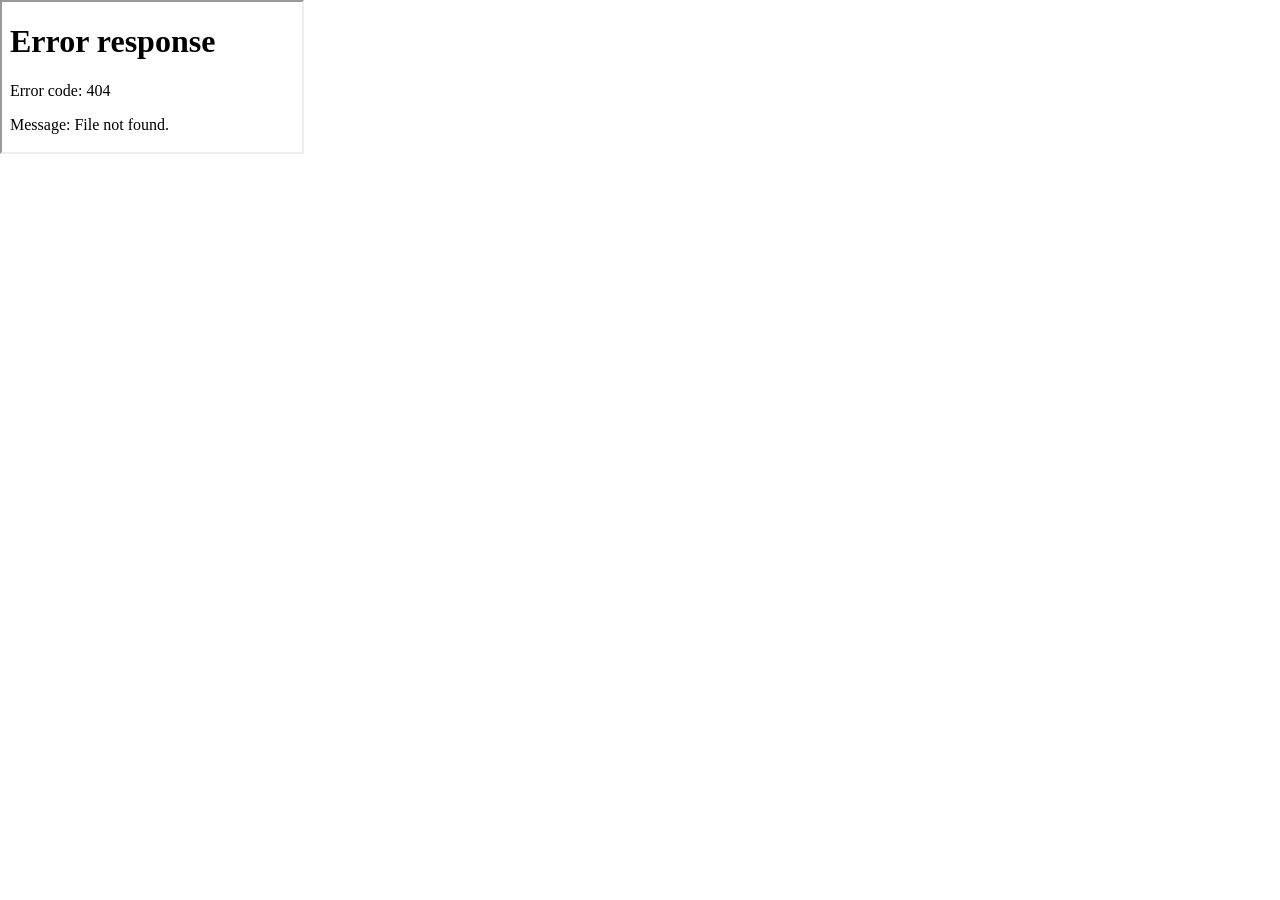
==== sketchie/index.html @ 5af54aa4 "upload" ====
<html>
<head>
  <meta charset="utf-8">
  <meta name="viewport" content="width=device-width, initial-scale=1.0">

  <!-- PLEASE NO CHANGES BELOW THIS LINE (UNTIL I SAY SO) -->
  <script language="javascript" type="text/javascript" src="libraries/p5.min.js"></script>
  <script language="javascript" type="text/javascript" src="your_drawing_tool_2026.js"></script>
  <!-- OK, YOU CAN MAKE CHANGES BELOW THIS LINE AGAIN -->

  <!-- This line removes any default padding and style.
       You might only need one of these values set. -->
  <style> body { padding: 0; margin: 0; } </style>
</head>

<iframe src="PASTE_YOUR_P5_URL_HERE" id="your_drawing_tool_2026"></iframe>


<body>
</body>
</html>
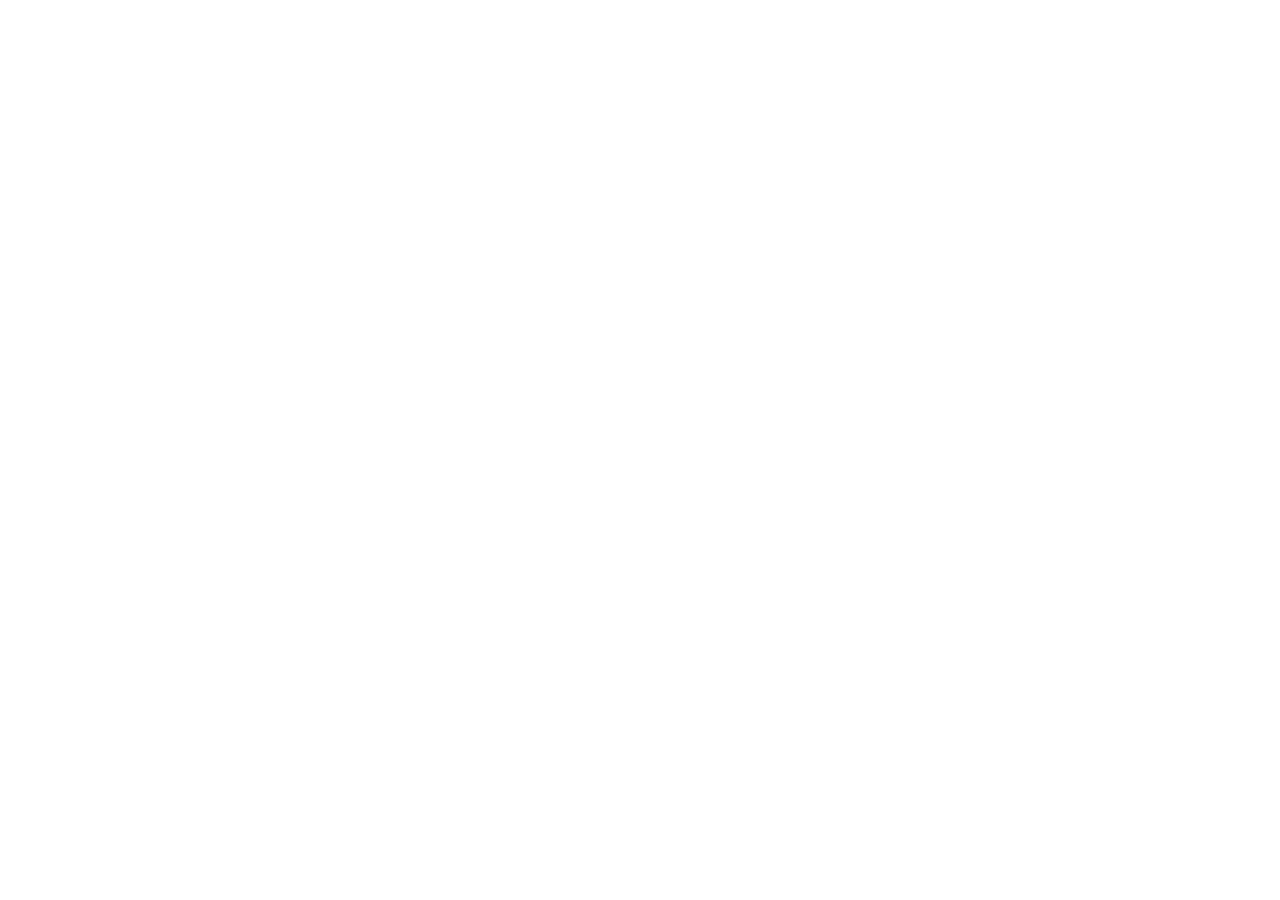
==== commit 627a6122: "sketchie" ====
--- a/sketchie/index.html
+++ b/sketchie/index.html
@@ -13,8 +13,6 @@
   <style> body { padding: 0; margin: 0; } </style>
 </head>
 
-<iframe src="PASTE_YOUR_P5_URL_HERE" id="your_drawing_tool_2026"></iframe>
-
 
 <body>
 </body>
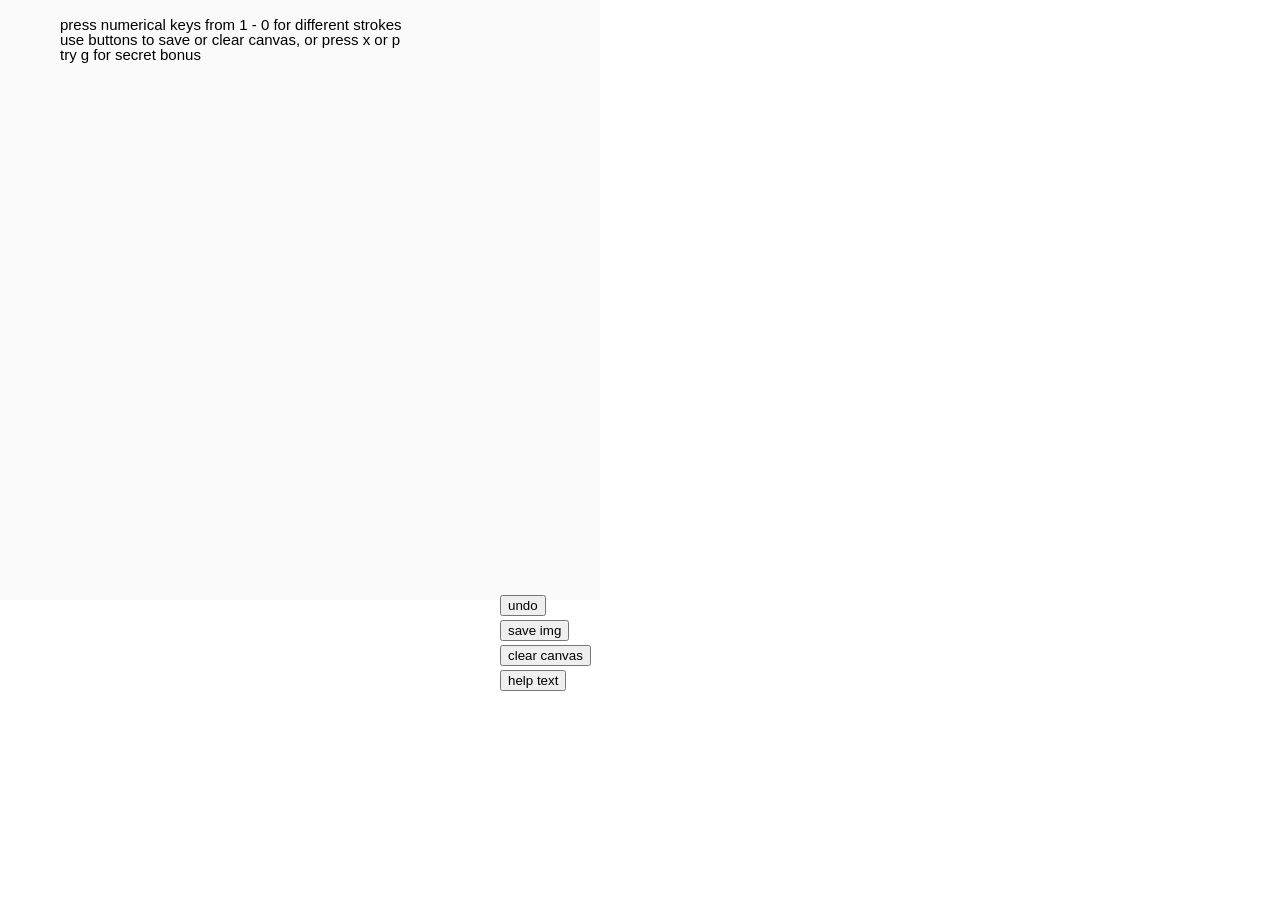
==== commit f9f37b5b: "upload" ====
--- a/sketchie/index.html
+++ b/sketchie/index.html
@@ -5,7 +5,7 @@
 
   <!-- PLEASE NO CHANGES BELOW THIS LINE (UNTIL I SAY SO) -->
   <script language="javascript" type="text/javascript" src="libraries/p5.min.js"></script>
-  <script language="javascript" type="text/javascript" src="your_drawing_tool_2026.js"></script>
+  <script language="javascript" type="text/javascript" src="sketchie.js"></script>
   <!-- OK, YOU CAN MAKE CHANGES BELOW THIS LINE AGAIN -->
 
   <!-- This line removes any default padding and style.
